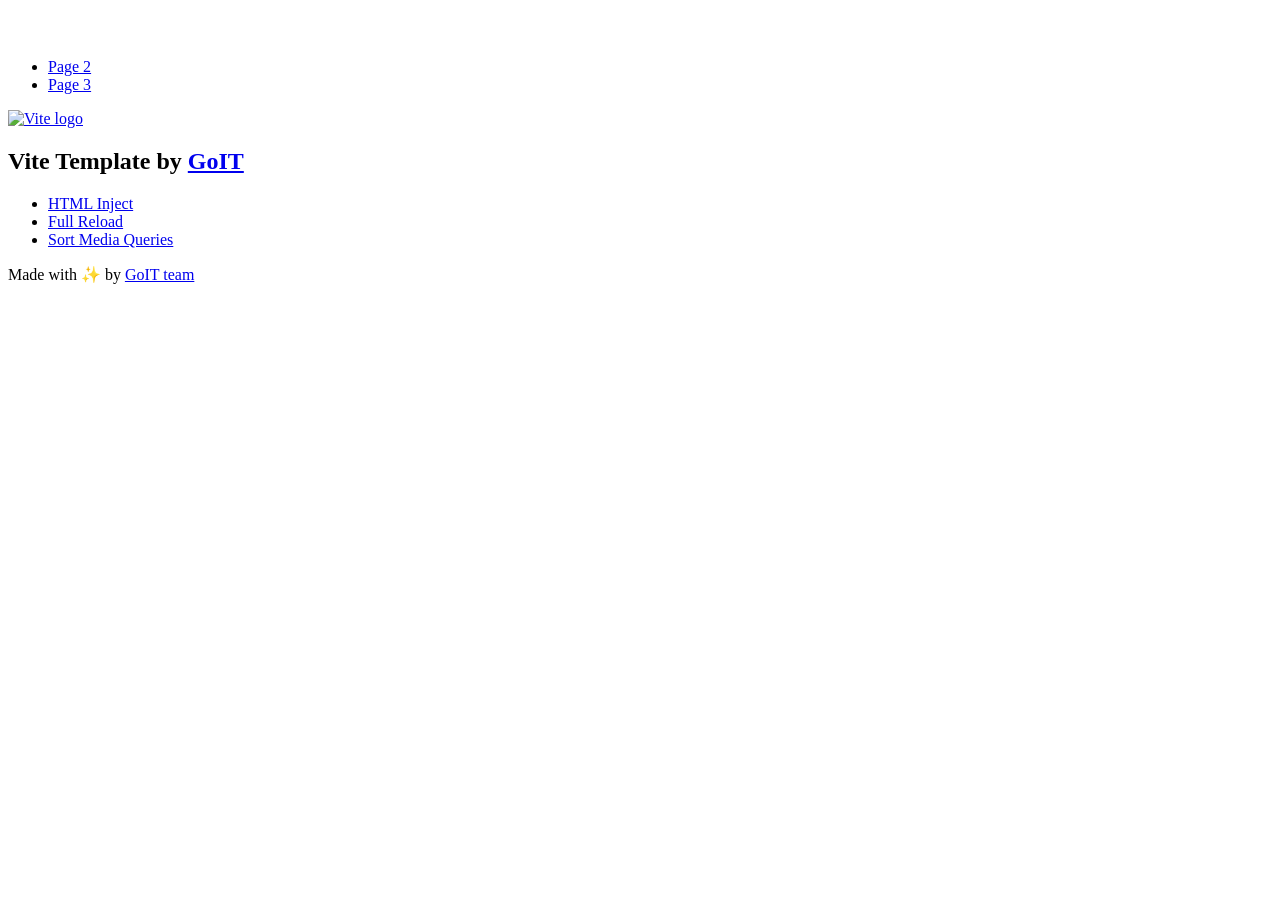
==== index.html @ 9ce7705d "Initialize gh-pages" ====
<!DOCTYPE html>
<html lang="en">
  <head>
    <meta charset="UTF-8" />
    <link rel="icon" type="image/svg+xml" href="/vanilla-app-template/favicon.svg" />
    <meta name="viewport" content="width=device-width, initial-scale=1.0" />
    <title>Vanilla App Template</title>
    <script type="module" crossorigin src="/vanilla-app-template/index.js"></script>
    <link rel="stylesheet" crossorigin href="/vanilla-app-template/assets/styles-DvPDDfy5.css">
  </head>
  <body>
    <header class="header">
  <div class="container">
    <nav class="nav">
      <a class="nav-logo" href="./index.html" aria-label="Site logo">
        <svg class="nav-logo-icon" width="100" height="30">
          <use href="/vanilla-app-template/assets/sprite-E8vg0sBb.svg#logo"></use>
        </svg>
      </a>
      <ul class="nav-list">
        <li class="nav-item">
          <a class="nav-link {=$highlight-act}" href="./page-2.html">Page 2</a>
        </li>
        <li class="nav-item">
          <a class="nav-link {=$highlight-curr}" href="./page-3.html">Page 3</a>
        </li>
      </ul>
    </nav>
  </div>
</header>


    <main>
      <!-- Loads the specified .html file -->
      <section class="vite-promo">
  <div class="container">
    <div class="vite-promo-thumb">
      <a
        class="vite-promo-link"
        href="https://vitejs.dev/"
        target="_blank"
        rel="noopener noreferrer"
        aria-label="Link to Vite official website"
        title="Vite.js  build tool"
      >
        <!-- Path to images as from index.html file -->
        <img
          class="pic"
          src="/vanilla-app-template/assets/vite-logo-9o_aqrTe.png"
          alt="Vite logo"
          width="640"
          height="640"
        />
      </a>
    </div>
    <h1 class="main-title">
      <span class="main-title-gradient">Vite</span>
      Template by
      <a
        class="main-title-link"
        href="https://github.com/goitacademy/vanilla-app-template"
        target="_blank"
        rel="noopener noreferrer"
      >
        GoIT
      </a>
    </h1>
  </div>
</section>

      <article class="badges">
  <div class="container">
    <ul class="badges-list">
      <li class="badges-item">
        <a
          class="badges-link"
          href="https://www.npmjs.com/package/vite-plugin-html-inject"
          target="_blank"
          rel="noopener noreferrer"
        >
          HTML Inject
        </a>
      </li>
      <li class="badges-item">
        <a
          class="badges-link"
          href="https://www.npmjs.com/package/vite-plugin-full-reload"
          target="_blank"
          rel="noopener noreferrer"
        >
          Full Reload
        </a>
      </li>
      <li class="badges-item">
        <a
          class="badges-link"
          href="https://www.npmjs.com/package/postcss-sort-media-queries"
          target="_blank"
          rel="noopener noreferrer"
        >
          Sort Media Queries
        </a>
      </li>
    </ul>
  </div>
</article>

    </main>

    <footer class="footer">
  <div class="container">
    <p class="footer-desc">
      Made with ✨ by
      <a
        class="footer-link"
        href="https://goit.global/ua/"
        target="_blank"
        rel="noopener noreferrer"
      >
        GoIT team
      </a>
    </p>
  </div>
</footer>


  </body>
</html>
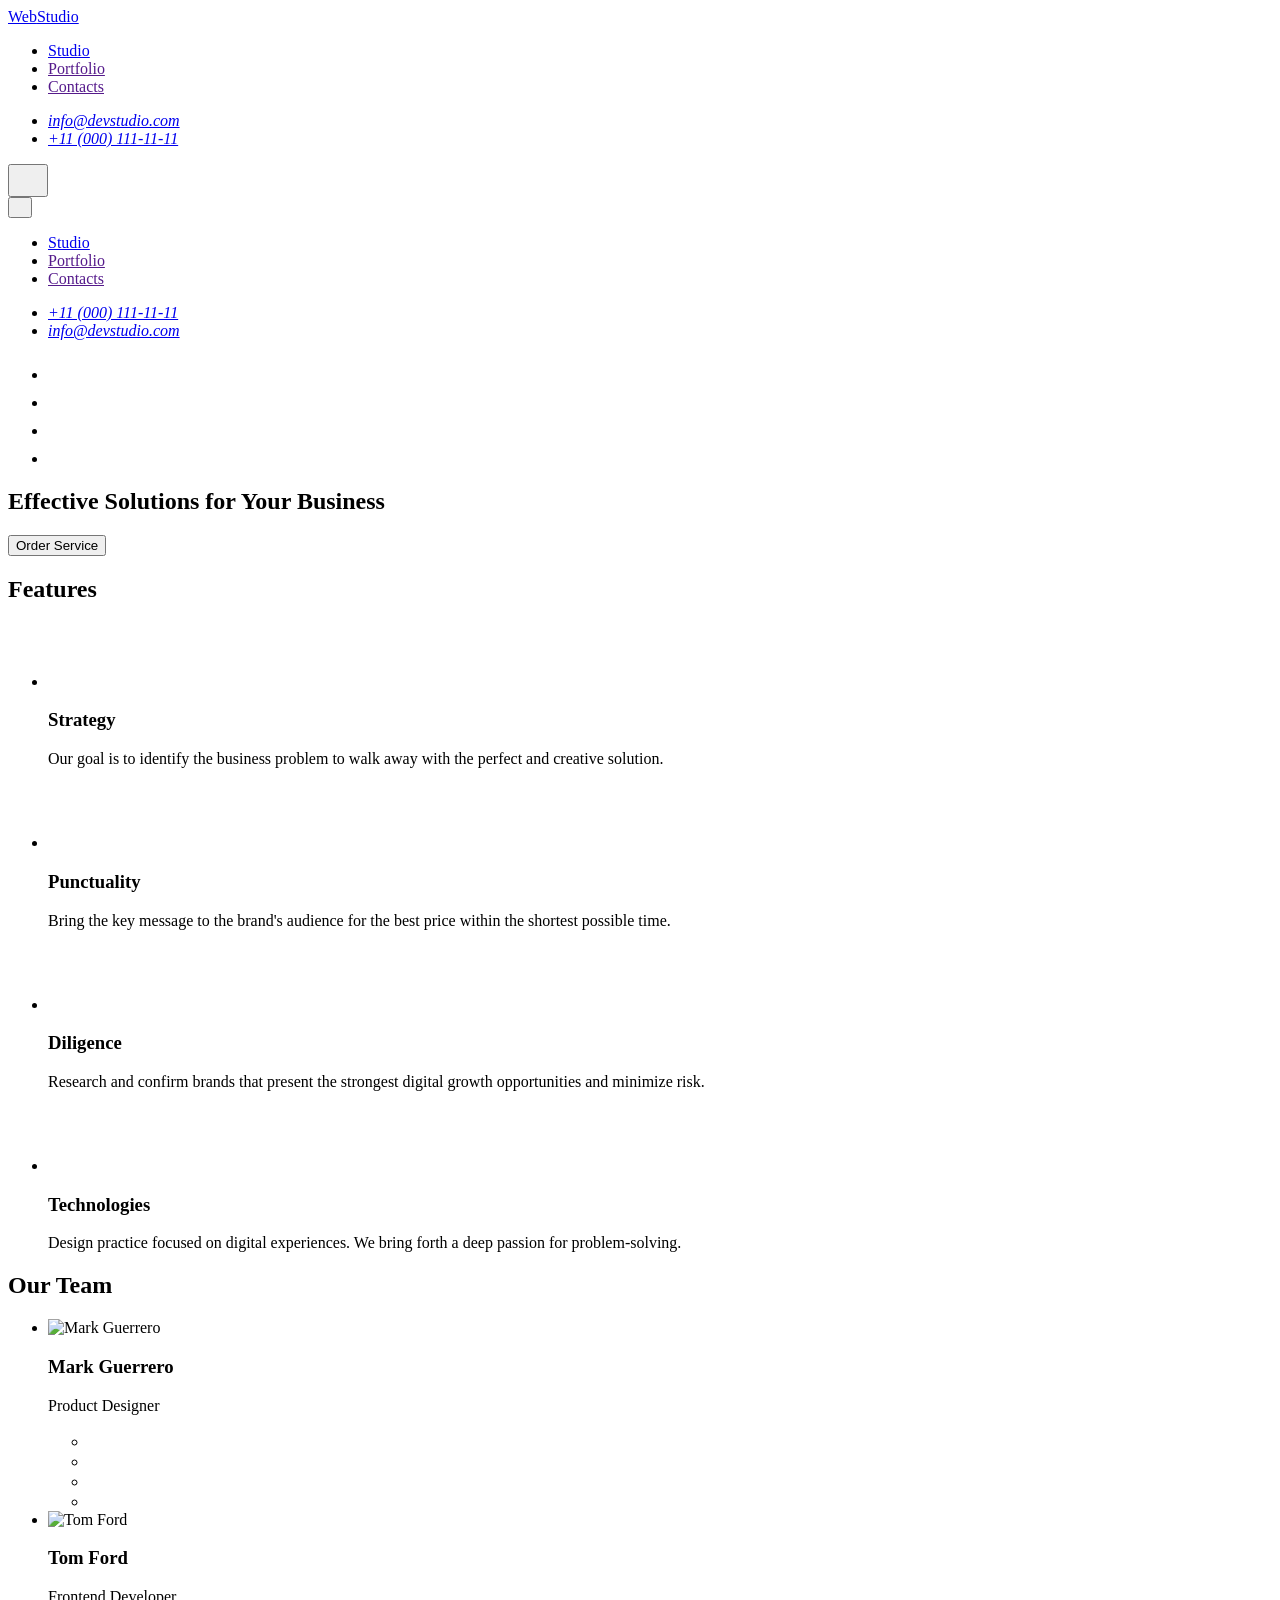
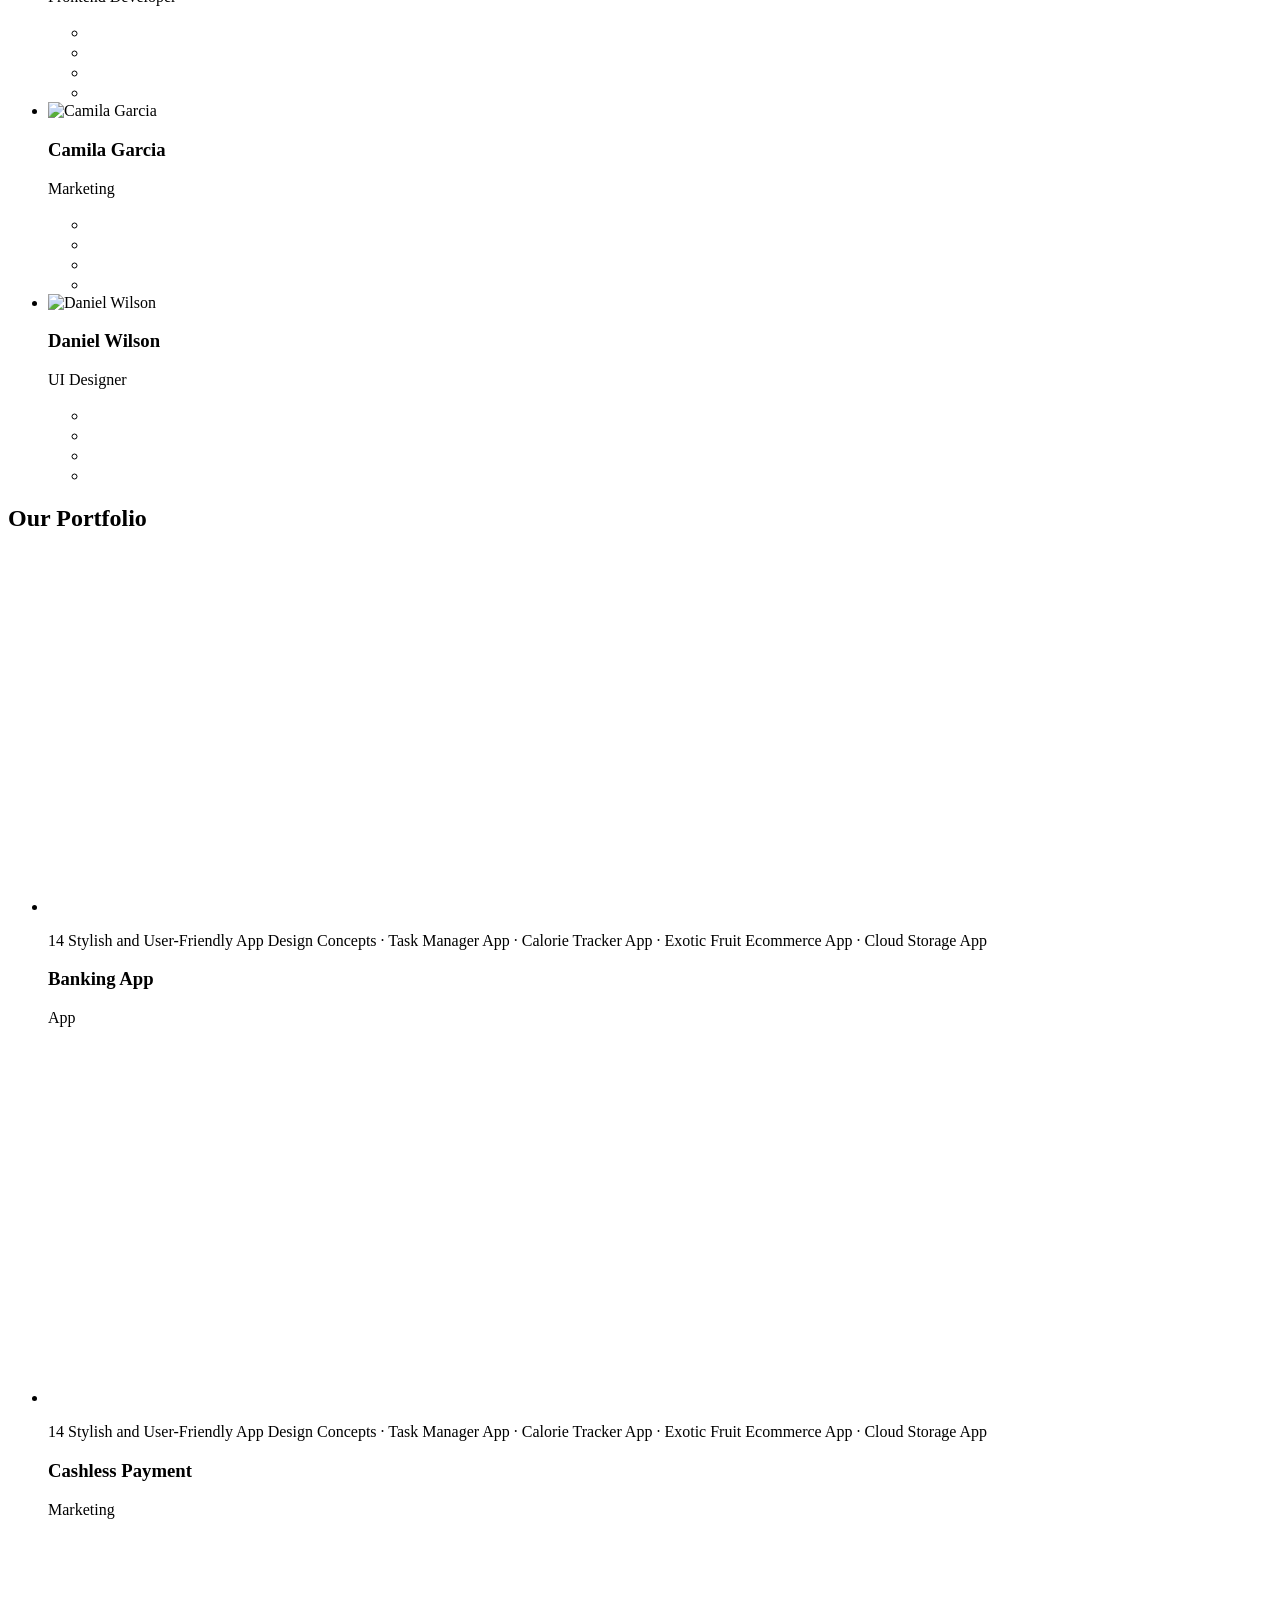
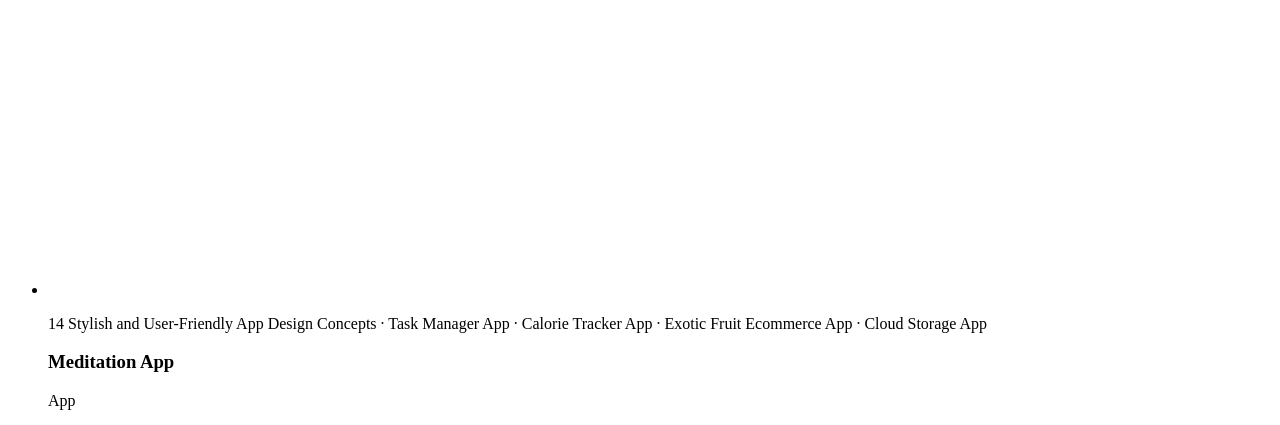
==== commit 193b8943: "Deploying to gh-pages from @ iryna-kleimonova/web-studio@515a3bb90040ffd83cf3898ef5a828a5e1f3ab3f 🚀" ====
--- a/index.html
+++ b/index.html
@@ -2,127 +2,734 @@
 <html lang="en">
   <head>
     <meta charset="UTF-8" />
-    <link rel="icon" type="image/svg+xml" href="/vanilla-app-template/favicon.svg" />
+    <link rel="icon" type="image/svg+xml" href="/web-studio/favicon.svg" />
     <meta name="viewport" content="width=device-width, initial-scale=1.0" />
-    <title>Vanilla App Template</title>
-    <script type="module" crossorigin src="/vanilla-app-template/index.js"></script>
-    <link rel="stylesheet" crossorigin href="/vanilla-app-template/assets/styles-DvPDDfy5.css">
+    <title>Web Studio</title>
+    <script type="module" crossorigin src="/web-studio/index.js"></script>
+    <link rel="stylesheet" crossorigin href="/web-studio/assets/styles-B6Wnxcd_.css">
   </head>
   <body>
     <header class="header">
-  <div class="container">
-    <nav class="nav">
-      <a class="nav-logo" href="./index.html" aria-label="Site logo">
-        <svg class="nav-logo-icon" width="100" height="30">
-          <use href="/vanilla-app-template/assets/sprite-E8vg0sBb.svg#logo"></use>
-        </svg>
-      </a>
-      <ul class="nav-list">
-        <li class="nav-item">
-          <a class="nav-link {=$highlight-act}" href="./page-2.html">Page 2</a>
-        </li>
-        <li class="nav-item">
-          <a class="nav-link {=$highlight-curr}" href="./page-3.html">Page 3</a>
+  <div class="container header-container">
+    <nav class="header-nav">
+      <a class="logo header-logo" href="./index.html"
+        >Web<span class="header-logo-part">Studio</span></a
+      >
+      <ul class="header-menu-list">
+        <li class="header-menu-item">
+          <a class="header-menu-link current" href="./index.html">Studio</a>
+        </li>
+        <li class="header-menu-item">
+          <a class="header-menu-link" href="">Portfolio</a>
+        </li>
+        <li class="header-menu-item">
+          <a class="header-menu-link" href="">Contacts</a>
         </li>
       </ul>
     </nav>
+    <address class="header-adress">
+      <ul class="header-adress-list">
+        <li class="header-adress-item">
+          <a class="header-adress-link" href="mailto:info@devstudio.com"
+            >info@devstudio.com</a
+          >
+        </li>
+        <li class="header-adress-item">
+          <a class="header-adress-link" href="tel:+110001111111"
+            >+11 (000) 111-11-11</a
+          >
+        </li>
+      </ul>
+    </address>
+
+    <button type="button" class="burger-btn" data-menu-open>
+      <svg class="burger-icon" width="24" height="24">
+        <use href="/web-studio/assets/icons-BxjLbDmj.svg#icon-burger"></use>
+      </svg>
+    </button>
+  </div>
+  <div class="mobile-menu" data-menu>
+    <div class="container mobile-menu-container">
+      <button class="mobile-menu-close" data-menu-close>
+        <svg class="menu-icon-close" width="8" height="8">
+          <use href="/web-studio/assets/icons-BxjLbDmj.svg#icon-close"></use>
+        </svg>
+      </button>
+      <nav class="mobile-menu-nav">
+        <ul class="mobile-menu-list">
+          <li class="mobile-menu-item">
+            <a class="mobile-menu-link current" href="./index.html">Studio</a>
+          </li>
+          <li class="mobile-menu-item">
+            <a class="mobile-menu-link" href="">Portfolio</a>
+          </li>
+          <li class="mobile-menu-item">
+            <a class="mobile-menu-link" href="">Contacts</a>
+          </li>
+        </ul>
+      </nav>
+      <address class="modal-menu-adress">
+        <ul class="menu-adress-list">
+          <li class="menu-adress-item">
+            <a class="menu-adress-link menu-adress-tel" href="tel:+110001111111"
+              >+11 (000) 111-11-11</a
+            >
+          </li>
+          <li class="menu-adress-item">
+            <a class="menu-adress-link" href="mailto:info@devstudio.com"
+              >info@devstudio.com</a
+            >
+          </li>
+        </ul>
+      </address>
+      <ul class="menu-soc-list">
+        <li class="menu-soc-item">
+          <a href="" class="menu-soc-link">
+            <svg class="menu-soc-icon" width="24" height="24">
+              <use href="/web-studio/assets/icons-BxjLbDmj.svg#icon-instagram"></use>
+            </svg>
+          </a>
+        </li>
+        <li class="menu-soc-item">
+          <a href="" class="menu-soc-link">
+            <svg class="menu-soc-icon" width="24" height="24">
+              <use href="/web-studio/assets/icons-BxjLbDmj.svg#icon-twitter"></use>
+            </svg>
+          </a>
+        </li>
+        <li class="menu-soc-item">
+          <a href="" class="menu-soc-link">
+            <svg class="menu-soc-icon" width="24" height="24">
+              <use href="/web-studio/assets/icons-BxjLbDmj.svg#icon-facebook"></use>
+            </svg>
+          </a>
+        </li>
+        <li class="menu-soc-item">
+          <a href="" class="menu-soc-link">
+            <svg class="menu-soc-icon" width="24" height="24">
+              <use href="/web-studio/assets/icons-BxjLbDmj.svg#icon-linkedin"></use>
+            </svg>
+          </a>
+        </li>
+      </ul>
+    </div>
   </div>
 </header>
 
 
     <main>
-      <!-- Loads the specified .html file -->
-      <section class="vite-promo">
+      <section class="hero">
   <div class="container">
-    <div class="vite-promo-thumb">
-      <a
-        class="vite-promo-link"
-        href="https://vitejs.dev/"
-        target="_blank"
-        rel="noopener noreferrer"
-        aria-label="Link to Vite official website"
-        title="Vite.js  build tool"
-      >
-        <!-- Path to images as from index.html file -->
-        <img
-          class="pic"
-          src="/vanilla-app-template/assets/vite-logo-9o_aqrTe.png"
-          alt="Vite logo"
-          width="640"
-          height="640"
-        />
-      </a>
-    </div>
-    <h1 class="main-title">
-      <span class="main-title-gradient">Vite</span>
-      Template by
-      <a
-        class="main-title-link"
-        href="https://github.com/goitacademy/vanilla-app-template"
-        target="_blank"
-        rel="noopener noreferrer"
-      >
-        GoIT
-      </a>
-    </h1>
+    <h1 class="hero-title">Effective Solutions for Your Business</h1>
+    <button type="button" class="hero-btn" data-modal-open>
+      Order Service
+    </button>
   </div>
 </section>
 
-      <article class="badges">
+      <!-- features -->
+<section class="features">
   <div class="container">
-    <ul class="badges-list">
-      <li class="badges-item">
-        <a
-          class="badges-link"
-          href="https://www.npmjs.com/package/vite-plugin-html-inject"
-          target="_blank"
-          rel="noopener noreferrer"
-        >
-          HTML Inject
-        </a>
-      </li>
-      <li class="badges-item">
-        <a
-          class="badges-link"
-          href="https://www.npmjs.com/package/vite-plugin-full-reload"
-          target="_blank"
-          rel="noopener noreferrer"
-        >
-          Full Reload
-        </a>
-      </li>
-      <li class="badges-item">
-        <a
-          class="badges-link"
-          href="https://www.npmjs.com/package/postcss-sort-media-queries"
-          target="_blank"
-          rel="noopener noreferrer"
-        >
-          Sort Media Queries
-        </a>
+    <h2 class="features-title visually-hidden">Features</h2>
+    <ul class="features-list">
+      <li class="features-item">
+        <div class="features-container">
+          <svg class="features-icon" width="64" height="64">
+            <use href="/web-studio/assets/icons-BxjLbDmj.svg#icon-antenna"></use>
+          </svg>
+        </div>
+        <h3 class="features-subtitle">Strategy</h3>
+        <p class="features-text">
+          Our goal is to identify the business problem to walk away with the
+          perfect and creative solution.
+        </p>
+      </li>
+      <li class="features-item">
+        <div class="features-container">
+          <svg class="features-icon" width="64" height="64">
+            <use href="/web-studio/assets/icons-BxjLbDmj.svg#icon-clock"></use>
+          </svg>
+        </div>
+        <h3 class="features-subtitle">Punctuality</h3>
+        <p class="features-text">
+          Bring the key message to the brand's audience for the best price
+          within the shortest possible time.
+        </p>
+      </li>
+      <li class="features-item">
+        <div class="features-container">
+          <svg class="features-icon" width="64" height="64">
+            <use href="/web-studio/assets/icons-BxjLbDmj.svg#icon-diagram"></use>
+          </svg>
+        </div>
+        <h3 class="features-subtitle">Diligence</h3>
+        <p class="features-text">
+          Research and confirm brands that present the strongest digital growth
+          opportunities and minimize risk.
+        </p>
+      </li>
+      <li class="features-item">
+        <div class="features-container">
+          <svg class="features-icon" width="64" height="64">
+            <use href="/web-studio/assets/icons-BxjLbDmj.svg#icon-astronaut"></use>
+          </svg>
+        </div>
+        <h3 class="features-subtitle">Technologies</h3>
+        <p class="features-text">
+          Design practice focused on digital experiences. We bring forth a deep
+          passion for problem-solving.
+        </p>
       </li>
     </ul>
   </div>
-</article>
+</section>
+
+      <!-- team -->
+<section class="team">
+  <div class="container">
+    <h2 class="team-title">Our Team</h2>
+    <ul class="team-list">
+      <li class="team-item">
+        <img
+          srcset="/web-studio/assets/img1-D7Eor8qU.jpg 1x, /web-studio/assets/img-1-2x-BES37-fj.jpg 2x"
+          class="team-item-image"
+          src="/web-studio/assets/img1-D7Eor8qU.jpg"
+          alt="Mark Guerrero"
+          width="264"
+          height="260"
+        />
+        <div class="team-item-desc">
+          <h3 class="team-item-subtitle">Mark Guerrero</h3>
+          <p class="team-item-text">Product Designer</p>
+          <ul class="team-soc-list">
+            <li class="team-soc-item">
+              <a href="" class="team-soc-link">
+                <svg class="team-soc-icon" width="16" height="16">
+                  <use href="/web-studio/assets/icons-BxjLbDmj.svg#icon-instagram"></use>
+                </svg>
+              </a>
+            </li>
+            <li class="team-soc-item">
+              <a href="" class="team-soc-link">
+                <svg class="team-soc-icon" width="16" height="16">
+                  <use href="/web-studio/assets/icons-BxjLbDmj.svg#icon-twitter"></use>
+                </svg>
+              </a>
+            </li>
+            <li class="team-soc-item">
+              <a href="" class="team-soc-link">
+                <svg class="team-soc-icon" width="16" height="16">
+                  <use href="/web-studio/assets/icons-BxjLbDmj.svg#icon-facebook"></use>
+                </svg>
+              </a>
+            </li>
+            <li class="team-soc-item">
+              <a href="" class="team-soc-link">
+                <svg class="team-soc-icon" width="16" height="16">
+                  <use href="/web-studio/assets/icons-BxjLbDmj.svg#icon-linkedin"></use>
+                </svg>
+              </a>
+            </li>
+          </ul>
+        </div>
+      </li>
+      <li class="team-item">
+        <img
+          srcset="/web-studio/assets/img2-DDQQMk8D.jpg 1x, /web-studio/assets/img-2-2x-DJjS9iZC.jpg 2x"
+          class="team-item-image"
+          src="/web-studio/assets/img2-DDQQMk8D.jpg"
+          alt="Tom Ford"
+          width="264"
+          height="260"
+        />
+        <div class="team-item-desc">
+          <h3 class="team-item-subtitle">Tom Ford</h3>
+          <p class="team-item-text">Frontend Developer</p>
+          <ul class="team-soc-list">
+            <li class="team-soc-item">
+              <a href="" class="team-soc-link">
+                <svg class="team-soc-icon" width="16" height="16">
+                  <use href="/web-studio/assets/icons-BxjLbDmj.svg#icon-instagram"></use>
+                </svg>
+              </a>
+            </li>
+            <li class="team-soc-item">
+              <a href="" class="team-soc-link">
+                <svg class="team-soc-icon" width="16" height="16">
+                  <use href="/web-studio/assets/icons-BxjLbDmj.svg#icon-twitter"></use>
+                </svg>
+              </a>
+            </li>
+            <li class="team-soc-item">
+              <a href="" class="team-soc-link">
+                <svg class="team-soc-icon" width="16" height="16">
+                  <use href="/web-studio/assets/icons-BxjLbDmj.svg#icon-facebook"></use>
+                </svg>
+              </a>
+            </li>
+            <li class="team-soc-item">
+              <a href="" class="team-soc-link">
+                <svg class="team-soc-icon" width="16" height="16">
+                  <use href="/web-studio/assets/icons-BxjLbDmj.svg#icon-linkedin"></use>
+                </svg>
+              </a>
+            </li>
+          </ul>
+        </div>
+      </li>
+      <li class="team-item">
+        <img
+          srcset="/web-studio/assets/img3-D0aYcWvr.jpg 1x, /web-studio/assets/img-3-2x-B1aNx6ho.jpg 2x"
+          class="team-item-image"
+          src="/web-studio/assets/img3-D0aYcWvr.jpg"
+          alt="Camila Garcia"
+          width="264"
+          height="260"
+        />
+        <div class="team-item-desc">
+          <h3 class="team-item-subtitle">Camila Garcia</h3>
+          <p class="team-item-text">Marketing</p>
+          <ul class="team-soc-list">
+            <li class="team-soc-item">
+              <a href="" class="team-soc-link">
+                <svg class="team-soc-icon" width="16" height="16">
+                  <use href="/web-studio/assets/icons-BxjLbDmj.svg#icon-instagram"></use>
+                </svg>
+              </a>
+            </li>
+            <li class="team-soc-item">
+              <a href="" class="team-soc-link">
+                <svg class="team-soc-icon" width="16" height="16">
+                  <use href="/web-studio/assets/icons-BxjLbDmj.svg#icon-twitter"></use>
+                </svg>
+              </a>
+            </li>
+            <li class="team-soc-item">
+              <a href="" class="team-soc-link">
+                <svg class="team-soc-icon" width="16" height="16">
+                  <use href="/web-studio/assets/icons-BxjLbDmj.svg#icon-facebook"></use>
+                </svg>
+              </a>
+            </li>
+            <li class="team-soc-item">
+              <a href="" class="team-soc-link">
+                <svg class="team-soc-icon" width="16" height="16">
+                  <use href="/web-studio/assets/icons-BxjLbDmj.svg#icon-linkedin"></use>
+                </svg>
+              </a>
+            </li>
+          </ul>
+        </div>
+      </li>
+      <li class="team-item">
+        <img
+          srcset="/web-studio/assets/img4-DzejzjIf.jpg 1x, /web-studio/assets/img-4-2x-CFAFaf2U.jpg 2x"
+          class="team-item-image"
+          src="/web-studio/assets/img4-DzejzjIf.jpg"
+          alt="Daniel Wilson"
+          width="264"
+          height="260"
+        />
+        <div class="team-item-desc">
+          <h3 class="team-item-subtitle">Daniel Wilson</h3>
+          <p class="team-item-text">UI Designer</p>
+          <ul class="team-soc-list">
+            <li class="team-soc-item">
+              <a href="" class="team-soc-link">
+                <svg class="team-soc-icon" width="16" height="16">
+                  <use href="/web-studio/assets/icons-BxjLbDmj.svg#icon-instagram"></use>
+                </svg>
+              </a>
+            </li>
+            <li class="team-soc-item">
+              <a href="" class="team-soc-link">
+                <svg class="team-soc-icon" width="16" height="16">
+                  <use href="/web-studio/assets/icons-BxjLbDmj.svg#icon-twitter"></use>
+                </svg>
+              </a>
+            </li>
+            <li class="team-soc-item">
+              <a href="" class="team-soc-link">
+                <svg class="team-soc-icon" width="16" height="16">
+                  <use href="/web-studio/assets/icons-BxjLbDmj.svg#icon-facebook"></use>
+                </svg>
+              </a>
+            </li>
+            <li class="team-soc-item">
+              <a href="" class="team-soc-link">
+                <svg class="team-soc-icon" width="16" height="16">
+                  <use href="/web-studio/assets/icons-BxjLbDmj.svg#icon-linkedin"></use>
+                </svg>
+              </a>
+            </li>
+          </ul>
+        </div>
+      </li>
+    </ul>
+  </div>
+</section>
+
+      <!-- portfolio -->
+<section class="portfolio" id="portfolio">
+  <div class="container">
+    <h2 class="portfolio-title">Our Portfolio</h2>
+    <ul class="portfolio-list">
+      <li class="portfolio-item">
+        <div class="portfolio-thumb">
+          <picture>
+            <source
+              media="(min-width: 1158px)"
+              srcset="/web-studio/assets/img5-Bpm6pcqT.jpg 1x, /web-studio/assets/img5-2x-DQ4nxSF4.jpg 2x"
+            />
+            <source
+              media="(min-width: 768px)"
+              srcset="/web-studio/assets/img5-tab-iBJ1My94.jpg 1x, /web-studio/assets/img5-tab-2x-DvY1R7lP.jpg 2x"
+            />
+            <source
+              media="(max-width: 767px)"
+              srcset="/web-studio/assets/img5-mob-BCeFybNf.jpg 1x, /web-studio/assets/img5-mob-2x-BPyq5FYK.jpg 2x"
+            />
+            <img
+              class="portfolio-image"
+              src="/web-studio/assets/img5-Bpm6pcqT.jpg"
+              alt="application"
+              width="360"
+            />
+          </picture>
+          <p class="portfolio-thumb-text">
+            14 Stylish and User-Friendly App Design Concepts · Task Manager App
+            · Calorie Tracker App · Exotic Fruit Ecommerce App · Cloud Storage
+            App
+          </p>
+        </div>
+        <div class="portfolio-container">
+          <h3 class="portfolio-subtitle">Banking App</h3>
+          <p class="portfolio-text">App</p>
+        </div>
+      </li>
+      <li class="portfolio-item">
+        <div class="portfolio-thumb">
+          <picture>
+            <source
+              media="(min-width: 1158px)"
+              srcset="/web-studio/assets/img6-BXDPnX-Q.jpg 1x, /web-studio/assets/img6-2x-BbUg87Et.jpg 2x"
+            />
+            <source
+              media="(min-width: 768px)"
+              srcset="/web-studio/assets/img6-tab-Csu40Shl.jpg 1x, /web-studio/assets/img6-tab-2x-BNSdbKV7.jpg 2x"
+            />
+            <source
+              media="(max-width: 767px)"
+              srcset="/web-studio/assets/img6-mob-EfM2OvQI.jpg 1x, /web-studio/assets/img6-mob-2x-B9Z1F-Qm.jpg 2x"
+            />
+            <img
+              class="portfolio-image"
+              src="/web-studio/assets/img6-BXDPnX-Q.jpg"
+              alt="phone"
+              width="360"
+            />
+          </picture>
+          <p class="portfolio-thumb-text">
+            14 Stylish and User-Friendly App Design Concepts · Task Manager App
+            · Calorie Tracker App · Exotic Fruit Ecommerce App · Cloud Storage
+            App
+          </p>
+        </div>
+        <div class="portfolio-container">
+          <h3 class="portfolio-subtitle">Cashless Payment</h3>
+          <p class="portfolio-text">Marketing</p>
+        </div>
+      </li>
+      <li class="portfolio-item">
+        <div class="portfolio-thumb">
+          <picture>
+            <source
+              media="(min-width: 1158px)"
+              srcset="/web-studio/assets/img7-CtvhIMzs.jpg 1x, /web-studio/assets/img7-2x-BMcW8Gvh.jpg 2x"
+            />
+            <source
+              media="(min-width: 768px)"
+              srcset="/web-studio/assets/img7-tab-BRbD4aP_.jpg 1x, /web-studio/assets/img7-tab-2x-DTUOEO-q.jpg 2x"
+            />
+            <source
+              media="(max-width: 767px)"
+              srcset="/web-studio/assets/img7-mob-BohhykMc.jpg 1x, /web-studio/assets/img7-mob-2x-BloB28li.jpg 2x"
+            />
+            <img
+              class="portfolio-image"
+              src="/web-studio/assets/img7-CtvhIMzs.jpg"
+              alt="laptop"
+              width="360"
+            />
+          </picture>
+          <p class="portfolio-thumb-text">
+            14 Stylish and User-Friendly App Design Concepts · Task Manager App
+            · Calorie Tracker App · Exotic Fruit Ecommerce App · Cloud Storage
+            App
+          </p>
+        </div>
+        <div class="portfolio-container">
+          <h3 class="portfolio-subtitle">Meditation App</h3>
+          <p class="portfolio-text">App</p>
+        </div>
+      </li>
+      <li class="portfolio-item">
+        <div class="portfolio-thumb">
+          <picture>
+            <source
+              media="(min-width: 1158px)"
+              srcset="/web-studio/assets/img8-D29LnwAz.jpg 1x, /web-studio/assets/img8-2x-sakvHzGe.jpg 2x"
+            />
+            <source
+              media="(min-width: 768px)"
+              srcset="/web-studio/assets/img8-tab-BRfl0s9N.jpg 1x, /web-studio/assets/img8-tab-2x-DYeTLPPi.jpg 2x"
+            />
+            <source
+              media="(max-width: 767px)"
+              srcset="/web-studio/assets/img8-mob-CS-wgcRJ.jpg 1x, /web-studio/assets/img8-mob-2x-H1XDSdn_.jpg 2x"
+            />
+            <img
+              class="portfolio-image"
+              src="/web-studio/assets/img8-D29LnwAz.jpg"
+              alt="steering wheel in a car"
+              width="360"
+            />
+          </picture>
+
+          <p class="portfolio-thumb-text">
+            14 Stylish and User-Friendly App Design Concepts · Task Manager App
+            · Calorie Tracker App · Exotic Fruit Ecommerce App · Cloud Storage
+            App
+          </p>
+        </div>
+        <div class="portfolio-container">
+          <h3 class="portfolio-subtitle">Taxi Service</h3>
+          <p class="portfolio-text">Marketing</p>
+        </div>
+      </li>
+      <li class="portfolio-item">
+        <div class="portfolio-thumb">
+          <picture>
+            <source
+              media="(min-width: 1158px)"
+              srcset="/web-studio/assets/img9-C7FMx4bM.jpg 1x, /web-studio/assets/img9-2x-BH2mnxW-.jpg 2x"
+            />
+            <source
+              media="(min-width: 768px)"
+              srcset="/web-studio/assets/img9-tab-BCXoMAt-.jpg 1x, /web-studio/assets/img9-tab-2x-BPS-Urka.jpg 2x"
+            />
+            <source
+              media="(max-width: 767px)"
+              srcset="/web-studio/assets/img9-mob-5H2kBVF-.jpg 1x, /web-studio/assets/img9-mob-2x-mF51gL9K.jpg 2x"
+            />
+            <img
+              class="portfolio-image"
+              src="/web-studio/assets/img9-C7FMx4bM.jpg"
+              alt="phone screen"
+              width="360"
+            />
+          </picture>
+          <p class="portfolio-thumb-text">
+            14 Stylish and User-Friendly App Design Concepts · Task Manager App
+            · Calorie Tracker App · Exotic Fruit Ecommerce App · Cloud Storage
+            App
+          </p>
+        </div>
+        <div class="portfolio-container">
+          <h3 class="portfolio-subtitle">Screen Illustrations</h3>
+          <p class="portfolio-text">Design</p>
+        </div>
+      </li>
+      <li class="portfolio-item">
+        <div class="portfolio-thumb">
+          <picture>
+            <source
+              media="(min-width: 1158px)"
+              srcset="/web-studio/assets/img10-BQvRMkUJ.jpg 1x, /web-studio/assets/img10-2x-BEFteF-H.jpg 2x"
+            />
+            <source
+              media="(min-width: 768px)"
+              srcset="/web-studio/assets/img10-tab-B2r2vzJg.jpg 1x, /web-studio/assets/img10-tab-2x-bVcz47Sp.jpg 2x"
+            />
+            <source
+              media="(max-width: 767px)"
+              srcset="/web-studio/assets/img10-mob-Dw3E1SKt.jpg 1x, /web-studio/assets/img10-mob-2x-DLh5n85Z.jpg 2x"
+            />
+            <img
+              class="portfolio-image"
+              src="/web-studio/assets/img10-BQvRMkUJ.jpg"
+              alt="woman"
+              width="360"
+            />
+          </picture>
+
+          <p class="portfolio-thumb-text">
+            14 Stylish and User-Friendly App Design Concepts · Task Manager App
+            · Calorie Tracker App · Exotic Fruit Ecommerce App · Cloud Storage
+            App
+          </p>
+        </div>
+        <div class="portfolio-container">
+          <h3 class="portfolio-subtitle">Online Courses</h3>
+          <p class="portfolio-text">Marketing</p>
+        </div>
+      </li>
+    </ul>
+  </div>
+</section>
 
     </main>
 
-    <footer class="footer">
-  <div class="container">
-    <p class="footer-desc">
-      Made with ✨ by
-      <a
-        class="footer-link"
-        href="https://goit.global/ua/"
-        target="_blank"
-        rel="noopener noreferrer"
+    <!-- footer -->
+<footer class="footer">
+  <div class="container footer-container">
+    <div class="footer-logo-container">
+      <a class="logo footer-logo" href="./index.html"
+        >Web<span class="footer-logo-part">Studio</span></a
       >
-        GoIT team
-      </a>
-    </p>
+      <p class="footer-text">
+        Increase the flow of customers and sales for your business with digital
+        marketing & growth solutions.
+      </p>
+    </div>
+    <div class="footer-social">
+      <p class="footer-soc-text">Social media</p>
+      <ul class="footer-soc-list">
+        <li class="footer-soc-item">
+          <a href="" class="footer-soc-link">
+            <svg class="footer-soc-icon" width="24" height="24">
+              <use href="/web-studio/assets/icons-BxjLbDmj.svg#icon-instagram"></use>
+            </svg>
+          </a>
+        </li>
+        <li class="footer-soc-item">
+          <a href="" class="footer-soc-link">
+            <svg class="footer-soc-icon" width="24" height="24">
+              <use href="/web-studio/assets/icons-BxjLbDmj.svg#icon-twitter"></use>
+            </svg>
+          </a>
+        </li>
+        <li class="footer-soc-item">
+          <a href="" class="footer-soc-link">
+            <svg class="footer-soc-icon" width="24" height="24">
+              <use href="/web-studio/assets/icons-BxjLbDmj.svg#icon-facebook"></use>
+            </svg>
+          </a>
+        </li>
+        <li class="footer-soc-item">
+          <a href="" class="footer-soc-link">
+            <svg class="footer-soc-icon" width="24" height="24">
+              <use href="/web-studio/assets/icons-BxjLbDmj.svg#icon-linkedin"></use>
+            </svg>
+          </a>
+        </li>
+      </ul>
+    </div>
+    <div class="footer-subcribe">
+      <p class="footer-subscribe-text">Subscribe</p>
+      <form class="footer-form">
+        <label aria-label="footer-email" class="footer-field">
+          <input
+            type="email"
+            name="footer-email"
+            id="footer-email"
+            placeholder="E-mail"
+            class="footer-input"
+          />
+        </label>
+        <button type="submit" class="footer-subscribe-btn">
+          Subscribe
+          <svg class="footer-subscribe-icon" width="24" height="24">
+            <use href="/web-studio/assets/icons-BxjLbDmj.svg#icon-frame"></use>
+          </svg>
+        </button>
+      </form>
+    </div>
   </div>
 </footer>
 
-
+    <div class="backdrop" data-modal>
+  <div class="modal">
+    <button type="button" class="modal-close" data-modal-close>
+      <svg class="modal-icon-close" width="8" height="8">
+        <use href="/web-studio/assets/icons-BxjLbDmj.svg#icon-close"></use>
+      </svg>
+    </button>
+    <p class="modal-title">Leave your contacts and we will call you back</p>
+    <form class="modal-form">
+      <div class="modal-field">
+        <label for="user-name" class="modal-label">Name</label>
+        <div class="input-wrap">
+          <input
+            type="text"
+            class="modal-input"
+            name="user-name"
+            id="user-name"
+          />
+          <svg class="modal-input-icon" width="18" height="24">
+            <use href="/web-studio/assets/icons-BxjLbDmj.svg#icon-person"></use>
+          </svg>
+        </div>
+      </div>
+      <div class="modal-field">
+        <label for="user-tel" class="modal-label">Phone</label>
+        <div class="input-wrap">
+          <input type="tel" class="modal-input" name="user-tel" id="user-tel" />
+          <svg class="modal-input-icon" width="18" height="24">
+            <use href="/web-studio/assets/icons-BxjLbDmj.svg#icon-phone"></use>
+          </svg>
+        </div>
+      </div>
+      <div class="modal-field">
+        <label for="user-email" class="modal-label">Email</label>
+        <div class="input-wrap">
+          <input
+            type="email"
+            class="modal-input"
+            name="user-email"
+            id="user-email"
+          />
+          <svg class="modal-input-icon" width="18" height="24">
+            <use href="/web-studio/assets/icons-BxjLbDmj.svg#icon-email"></use>
+          </svg>
+        </div>
+      </div>
+      <div class="modal-field-comment">
+        <label for="user-comment" class="modal-label">Comment</label>
+        <textarea
+          name="user-comment"
+          id="user-comment"
+          class="modal-textarea"
+          placeholder="Text input"
+        ></textarea>
+      </div>
+      <div class="modal-field-checkbox">
+        <input
+          type="checkbox"
+          name="user-privacy"
+          id="user-privacy"
+          class="modal-check visually-hidden"
+          value="true"
+        />
+        <label for="user-privacy" class="modal-check-text">
+          <span class="modal-check-item">
+            <svg class="check-icon" width="10" height="8">
+              <use href="/web-studio/assets/icons-BxjLbDmj.svg#icon-check"></use>
+            </svg>
+          </span>
+          <span>
+            I accept the terms and conditions of the&nbsp;
+            <a href="" class="privacy-link">Privacy Policy</a>
+          </span>
+        </label>
+      </div>
+      <button type="submit" class="modal-submit-btn">Send</button>
+    </form>
+  </div>
+</div>
+
+
+    <script src="./js/modal.js"></script>
+    <script src="./js/menu.js"></script>
   </body>
 </html>
